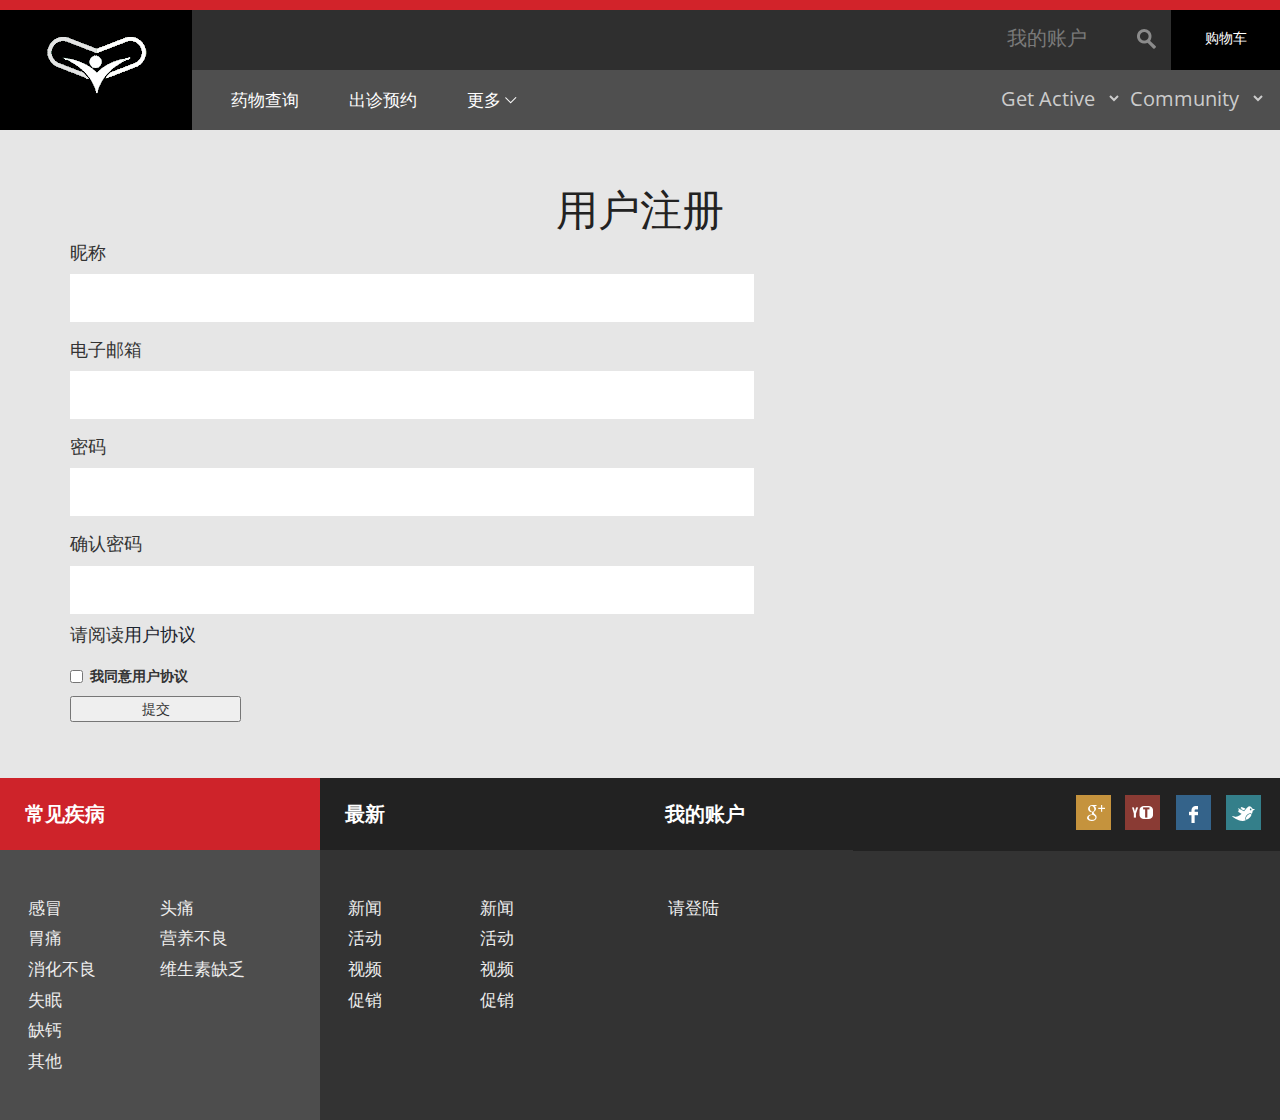
==== web/register.html @ a5f3bf62 "going to finish register" ====
<!DOCTYPE html>
<html>
<head>
<title>Home</title>
<link href="css/bootstrap.css" rel="stylesheet" type="text/css" media="all" />
<!-- jQuery (necessary for Bootstrap's JavaScript plugins) -->
<script src="js/jquery.min.js"></script>
<!-- Custom Theme files -->
<!--theme-style-->
<link href="css/style.css" rel="stylesheet" type="text/css" media="all" />	
<!--//theme-style-->
<meta name="viewport" content="width=device-width, initial-scale=1">
<meta http-equiv="Content-Type" content="text/html; charset=utf-8" />
<meta name="keywords" content="Sport Responsive web template, Bootstrap Web Templates, Flat Web Templates, Andriod Compatible web template, 
Smartphone Compatible web template, free webdesigns for Nokia, Samsung, LG, SonyErricsson, Motorola web design" />
<script type="application/x-javascript"> addEventListener("load", function() { setTimeout(hideURLbar, 0); }, false); function hideURLbar(){ window.scrollTo(0,1); } </script>
<!--fonts-->
<link href='http://fonts.useso.com/css?family=Open+Sans:400,300,600,700,800' rel='stylesheet' type='text/css'>
<!--//fonts-->

</head>
<body> 
<!--header-->
	<div class="line">
	
	</div>
	<div class="header">
		<div class="logo">
			<a href="index.jsp"><img src="images/logo.png" alt="" ></a>
		</div>
		<div  class="header-top">
			<div class="header-grid">
				<ul class="header-in">
						<li ><a href="account.html">我的账户   </a> </li>					
					</ul>
					<div class="search-box">
					    <div id="sb-search" class="sb-search">
							<form>
								<input class="sb-search-input" placeholder="Enter your search term..." type="search" name="search" id="search">
								<input class="sb-search-submit" type="submit" value="" method="PUT" action="/search/">
								<span class="sb-icon-search"> </span>
							</form>
						</div>
				    </div>
					<!-- search-scripts -->
					<script src="js/classie.js"></script>
					<script src="js/uisearch.js"></script>
						<script>
							new UISearch( document.getElementById( 'sb-search' ) );
						</script>
					<!-- //search-scripts -->
					<div class="online">
					<a href="cart.html" >购物车</a>
					</div>
					<div class="clearfix"> </div>
			</div>
			<div class="header-bottom">
				<div class="h_menu4"><!-- start h_menu4 -->
				<a class="toggleMenu" href="#">Menu</a>
				<ul class="nav">
					<li><a href="product.html">药物查询</a></li>		
					<li><a href="product.html">出诊预约</a>	
					</li>
					<li><a href="product.html">更多 <i> </i></a>
						<ul>
							<li><a href="contact.html">联系我们</a></li>
							<li><a href="account.html">我的账号</a></li>
							<li><a href="register.html">注册</a></li>
						</ul>
					</li>
				</ul>
				<script type="text/javascript" src="js/nav.js"></script>
			</div><!-- end h_menu4 -->
					<ul class="header-bottom-in">
						<li ><select class="drop">
							  <option value="Dollars" class="in-of">Get Active</option>
							  <option value="Euro" class="in-of">Get Active1</option>
							  <option value="Yen" class="in-of">Get Active2</option>
							</select> </li>
						<li ><select class="drop">
							  <option value="Dollars" class="in-of">Community</option>
							  <option value="Euro" class="in-of">Community1</option>
							  <option value="Yen" class="in-of">Community2</option>
							</select></li>		
					</ul>
			<div class="clearfix"> </div>
		</div>
		</div>
		<div class="clearfix"> </div>
	</div>
	<!---->	
<div class="container">
		<div class="register">
		<h2>用户注册</h2>		
		<div class=" register-top">
			<form name="form1">
				<div> 	
				<span id="UN" >昵称</span>
				<input type="text" name="username"   size="12" maxlength="12" onblur="UserName_onblur()">
			</div>
			<div> 	
				<span id="EA">电子邮箱</span>
				<input type="text" name="email" onblur="EmailAddress_onblur()">
			</div>
			<div> 
			  <span id="P">密码</span>
				<input type="password" name="password"  size="12" maxlength="12">
			</div>		
            <div> 
			  <span id="CP">确认密码</span>
			  <input type="password" name="ConfirmPassword"  onblur="ConfirmPassword_onblur()" size="12" maxlength="20">
			</div>
            <span id="CB">请阅读<a herf="">用户协议</a></span>
        <label class="checkbox">
          <input type="checkbox" name="checkbox">
          <i> </i>我同意用户协议</label>		
			  <input type="button" value="提交" onblur="ConfirmPassword_onblur()" onclick="btnCheckForm_onclick()"> 
			</form>
		</div>		
	</div>
	</div>

	<!---->
<!--footer-->
	<div class="footer">
		<div class="col-md-3 footer-left">
			<h4>常见疾病</h4>
			<div class="run-top">
				<ul class="run-grid">
					<li><a href="product.html">感冒</a></li>
					<li><a href="product.html">胃痛</a></li>
					<li><a href="product.html">消化不良</a></li>
					<li><a href="product.html">失眠</a></li>
					<li><a href="product.html">缺钙</a></li>
					<li><a href="product.html">其他</a></li>
				</ul>
				<ul class="run-grid">
					<li><a href="product.html">头痛</a></li>
					<li><a href="product.html">营养不良</a></li>
					<li><a href="product.html">维生素缺乏</a></li>
				</ul>
			<div class="clearfix"> </div>
			</div>
		</div>
		<div class="col-md-3 footer-left left-footer">
			<h4>最新</h4>
			<div class="run-top top-run">
				<ul class="run-grid">
					<li><a href="#">新闻</a></li>
					<li><a href="#">活动</a></li>
					<li><a href="#">视频</a></li>
					<li><a href="#">促销</a></li>
				</ul>
				<ul class="run-grid">
					<li><a href="#">新闻</a></li>
					<li><a href="#">活动</a></li>
					<li><a href="#">视频</a></li>
					<li><a href="#">促销</a></li>
				</ul>
			<div class="clearfix"> </div>
			</div>
		</div>
		<div class="col-md-2 footer-left left-footer">
			<h4>我的账户</h4>
				<ul class="run-grid-in">
					<li><a href="account.html">请登陆</a></li>
				</ul>
                <div class="clearfix"> </div>
		</div>
		<div class="col-md-4 footer-left left-footer">
			<ul class="social-in">
				<li><a href="#"><i> </i></a></li>
				<li><a href="#"><i class="youtube"> </i></a></li>
				<li><a href="#"><i class="facebook"> </i></a></li>
				<li><a href="#"><i class="twitter"> </i></a></li>
			</ul>
	    <div class="letter">

			</div>
			
		</div>
		<div class="clearfix"> </div>
	</div>
<script>
function HttpRequest(url, callback)
{
	this.request=new XMLHttpRequest();
	this.request.open("GET",url);
	
	var tempRequest=this.request;
	
	function reqReadyStateChange(){
		if (tempRequest.readyState==4){
			if (tempRequest.status == 200){
			    callback(tempRequest.responseText);
				}else{alert("无法连接到服务器！status:"+tempRequest.status+" readyState:"+tempRequest.readyState);}
			}
	}
	this.request.onreadystatechange=reqReadyStateChange;
}

HttpRequest.prototype.send=function(){
	this.request.send(null);
}
</script>
<script>
function btnCheckForm_onclick()
{
	var	myForm = document.form1;
	var flag = 1;

		if  (myForm.ConfirmPassword.value == "")
		{
			document.getElementById('CP').innerText ="再次输入密码(不能为空！)";
			document.all('CP').style.color="#ff0000";
			myForm.ConfirmPassword.focus();
		}
		else
		{
			document.getElementById('CP').innerText ="再次输入密码";
			document.all('CP').style.color="#b2b2b2";
		}

		if  (myForm.password.value == "")
		{
			document.getElementById('P').innerText ="密码(不能为空！)";
			document.all('P').style.color="#ff0000";
			myForm.password.focus();
		}
		else
		{
			document.getElementById('P').innerText ="密码";
			document.all('P').style.color="#b2b2b2";
		}

		if  (myForm.email.value == "")
		{
			document.getElementById('EA').innerText ="邮箱地址(不能为空！)";
			document.all('EA').style.color="#ff0000";
			myForm.email.focus();
		}
		else
		{
			document.getElementById('EA').innerText ="邮箱地址";
			document.all('EA').style.color="#b2b2b2";
		}

		if  (myForm.username.value == "")
		{
			document.getElementById('UN').innerText ="用户名称(不能为空！)";
			document.all('UN').style.color="#ff0000";
			myForm.username.focus();
		}
		else
		{
			document.getElementById('UN').innerText ="用户名";
			document.all('UN').style.color="#b2b2b2";
		}
	if (myForm.username.value == "" || myForm.email.value == "" || myForm.password.value == "" || myForm.ConfirmPassword.value == ""  )
	{
		flag=0;
	}
	else
	{
		var Un = document.form1.username;
		var myRegExp = /[a-zA-Z_0-9]{4,30}$/i;
		if (myRegExp.test(Un.value)==false)
		{
			document.getElementById('UN').innerText ="用户名（4-30位，只能输入字母数字和下划线）";
			document.all('UN').style.color="#ff0000";
			Un.focus();
			flag = 0;
		}
		else
		{
			document.getElementById('UN').innerText ="用户名";
			document.all('UN').style.color="#b2b2b2";
		}
		var EA = document.form1.email
		var myRegExp = /^([^<>()\[\],;:@"\x00-\x20\x7F]|\\.)+@(([a-z]|#\d+?)([a-z0-9]|#\d+?)*([a-z0-9]|#\d+?)\.)+([a-z]{2,4})$/i;
		if (myRegExp.test(EA.value)==false)
		{
			document.getElementById('EA').innerText ="邮箱地址（请输入正确的邮箱地址）";
			document.all('EA').style.color="#ff0000";
			EA.focus();
			flag = 0;
		}
		else
		{
			document.getElementById('EA').innerText ="邮箱地址";
			document.all('EA').style.color="#b2b2b2";
		}
		var Pw = document.form1.password;
		var myRegExp = /[a-zA-Z_0-9]{6,20}$/i;
		if (myRegExp.test(Pw.value)==false)
		{
			document.getElementById('P').innerText ="密码（请输入6~20位数字和字母）";
			document.all('P').style.color="#ff0000";
			Pw.focus();
			flag = 0;
		}
		else
		{
			document.getElementById('P').innerText ="密码";
			document.all('P').style.color="#b2b2b2";
		}
		var FN = document.form1.ConfirmPassword;
		var FN1 = document.form1.password.value;
		if (FN.value!=FN1)
		{
			document.getElementById('CP').innerText ="请再一次输入相同的密码";
			document.all('CP').style.color="#ff0000";
			FN.focus();
			flag = 0;
		}
		else
		{
			document.getElementById('CP').innerText ="再次输入密码";
			document.all('CP').style.color="#b2b2b2";
		}
		var CBox=document.form1.checkbox;
		if (!(CBox.checked))
		{
		    document.getElementById('CB').innerText ="是否同意用户协议？";
			document.all('CB').style.color="#ff0000";
			CBox.focus();
			flag=0;
	    }
	if (flag==1)
	{
		myForm.submit()
	}
}}

function  UserName_onblur(){
    var username = document.form1.username.value;
	if (username)
	{
		document.getElementById('UN').innerText ="昵称（请稍等，正在检查）";
		var url = "user/check?username="+username;
		var request= new HttpRequest(url, handleChkRe);
		request.send();
		
	}
}

function  EmailAddress_onblur(){
    var emailaddress = document.form1.email.value;
	if (emailaddress)
	{
		document.getElementById('EA').innerText ="电子邮箱（请稍等，正在检查）";
		var url = "user/check?emailaddress="+emailaddress;
		var request= new HttpRequest(url, handleChkRe);
		request.send();
		
}
}

function handleChkRe(responseJSON){
	var response=JSON.parse(responseJSON);
	alert(responseJSON);
	if (response.id==1)
	    {
			if (response.avaliable)
			{
				document.getElementById('UN').innerText ="昵称（可以使用）";
			}
			else
			{
				document.getElementById('UN').innerText ="昵称（已被占用）";
				document.getElementById('UN').style.color="#ff0000";}
		}
	elif (response.id==2)
	    {
			if(response.avaliable)
			{
				document.getElementById('EA').innerText ="电子邮箱（可以使用）";
			}
			else
			{
				document.getElementById('EA').innerText ="电子邮箱（已被占用）";
				document.getElementById('EA').style.color="#ff0000";}
		}
	}


function ConfirmPassword_onblur()
{
	var FN = document.form1.ConfirmPassword;
	var FN1 = document.form1.password.value;
	if (FN.value!=FN1)
	{
		document.getElementById('CP').innerText ="请再一次输入相同的密码";
		document.all('CP').style.color="#ff0000";
	}
	else
		{
			document.getElementById('CP').innerText ="再次输入密码";
			document.all('CP').style.color="#b2b2b2";
		}
}
</script> 
</body>
</html>
---- web/css/style.css ----
body{
	background:#e6e6e6;
	font-family: 'Open Sans', sans-serif;
}
body a{
	transition: 0.5s all;
	-webkit-transition: 0.5s all;
	-o-transition: 0.5s all;
	-moz-transition: 0.5s all;
	-ms-transition: 0.5s all;
}
 ul{
	padding: 0;
	margin: 0;
}
h1,h2,h3,h4,h5,h6,label,p{
	margin:0;	
}
.line{
	background:#d2232a;
	width:100%;
	height:10px;
	display:block;
}
.logo{
	background:#000;
	width:15%;
	margin:0 auto;
	float: left;
	min-height: 120px;
	text-align: center;
	padding-top: 14px;
}
.header-grid li{
	display:inline-block;
	  padding: 0 1em;
}
.header-grid li a{
	text-decoration:none;
	color:#7a7a7a;
	font-size:1.4em;
}
.header-top{
	float:left;
	width:85%;
	background:#2f2f2f;
}
.header-in {
	float: left;
	width: 90%;
	text-align:right;
	padding: 1em 5em 0 0;
}
.online{
	float:left;
	background:#000;
	width: 10%;
	text-align: center;
	min-height: 60px;
	padding: 18px 0 0;
}
.online a{
	text-decoration:none;
	font-size:1.2em;
	color:#fff;
	  padding: 0 0.5em;
}
.header-bottom-in{
	float:right;	
}
.header-bottom-in li{
	display:inline-block;
}
.header-bottom-in li select.drop {
	color:#cccccc;
	font-size:1.4em;
	background: none;
	border: none;
	outline: none;
	  cursor: pointer;
}
.header-bottom {
	background: #4f4f4f;
	padding: 1em;	
	margin: 0em 0 0;
}
select.in-drop {
	color:#7a7a7a;
	font-size:1.4em;
	background: none;
	border: none;
	outline: none;
	  cursor: pointer;
}
/*----*/
.search-box {
  position: relative;
}
.sb-search {
	position: absolute;
	right:11%;
	width: 0%;
	min-width:42px;
	margin-top: 0;
	top:10px;
	height:40px;
	float: right;
	overflow: hidden;
	-webkit-transition: width 0.3s;
	-moz-transition: width 0.3s;
	transition: width 0.3s;
	-webkit-backface-visibility: hidden;
	z-index: 999;
}
.sb-search-input {
	position: absolute;
	top: 0;
	right: 43px;
	border: none;
	outline: none;
	background:#d2232a;
	width: 35%;
	height:40px;
	margin: 0;
	z-index: 10;
	padding: 5px 15px;
	font-size: 15px;
	color: #ffffff;
	
}
.sb-search-input::-webkit-input-placeholder {
	color: #ffffff;
}
.sb-search-input:-moz-placeholder {
	color: #ffffff;
}
.sb-search-input::-moz-placeholder {
	color: #efb480;
}
.sb-search-input:-ms-input-placeholder {
	color: #ffffff;
}
.sb-icon-search,.sb-search-submit  {
	width:30px;
	height:40px;
	display: block;
	position: absolute;
	right: 0;
	top: 7%;
	padding: 0;
	margin: 0;
	line-height:71px;
	text-align: center;
	cursor: pointer;
}
.sb-search-submit {
	background: url('../images/img-sprite.png') no-repeat -20px -87px;
	-ms-filter: "progid:DXImageTransform.Microsoft.Alpha(Opacity=0)"; /* IE 8 */
    filter: alpha(opacity=0); /* IE 5-7 */
    color: transparent;
	border: none;
	outline: none;
	z-index: -1;
	-webkit-appearance: none;
}
.sb-icon-search {
    background:#2f2f2f url('../images/img-sprite.png') no-repeat -20px -87px;
	z-index: 90;
	  width: 30px;
  height: 30px;
	
}
.copyrights{
	text-indent:-9999px;
	height:0;
	line-height:0;
	font-size:0;
	overflow:hidden;
}
/* Open state */
.sb-search.sb-search-open,.no-js .sb-search {
	width:72%;
}
.sb-search.sb-search-open .sb-icon-search,.no-js .sb-search .sb-icon-search {
	background:  url('../images/search.png') no-repeat -20px -87px;
	color: #fff;
	z-index: 11;
}
.sb-search.sb-search-open .sb-search-submit,.no-js .sb-search .sb-search-submit {
	z-index: 90;
}
.h_menu4 {
  float: left;
    
}
/* start h_menu */
.toggleMenu {
    display: none;
	background: #0087D5;
	width: 100%;
	color: #FFF;
	font-size: 1.5em;
	padding: 1px 22px;
	text-decoration:none;
}
.toggleMenu {
    display: none;
	background: #0087D5;
	width: 100%;
	color: #FFF;
	font-size: 1.5em;
	padding: 1px 22px;
}
.toggleMenu:hover {
	text-decoration:none !important;
	color:#fff;
}
.nav {
    list-style: none;
    *zoom: 1;
}
.nav:before,
.nav:after {
    content: " "; 
    display: table; 
}
.nav:after {
    clear: both;
}
.nav ul {
    list-style: none;
	width: 18em;
	
	z-index:888;
}
.nav li a {
	display: block;
	padding: 4px 15px;
	color: #fff;
	font-size: 1.2em;
	-webkit-transition: all 0.3s ease-out;
	-moz-transition: all 0.3s ease-out;
	-ms-transition: all 0.3s ease-out;
	-o-transition: all 0.3s ease-out;
	transition: all 0.3s ease-out;
	text-decoration: none;
}
.nav li{
	color:#fff;
}
.nav li:hover {
	color:#d2232a;
}
.nav li {
    position: relative;
}
.nav li.active{
	color:#fff;	
}
.nav  li  a i{
	background: url(../images/arrow.png) no-repeat 0px 4px;
	display: inline-block;
	width: 13px;
	height: 13px;
}

.nav > li {
    float:left;
    margin: 0 10px;
}
.nav > li > a:hover{
	color:#d2232a;
}
.nav > li.hover > ul {
    left:-1px;
    top:30px;
}
.nav li li.hover ul {
    left: 100%;
   -webkit-transition: background .2s linear;
	-moz-transition: background .2s linear;
	-ms-transition: background .2s linear;
	-o-transition:  background .2s linear;
	transition: background .2s linear;
}
.nav > li > li > a{
	font-size:1.2em;
	padding: 10px 20px;
	display: block;
	color: #fff;
	background: #4f4f4f;
	position: relative;
	z-index: 9999;
	font-weight: normal;
	-webkit-transition: all 0.3s ease-out;
	-moz-transition: all 0.3s ease-out;
	-ms-transition: all 0.3s ease-out;
	-o-transition: all 0.3s ease-out;
	transition: all 0.3s ease-out;
	width: 100%;
	text-decoration: none;
	margin: 0;
	
}
.nav li li a{
	font-size:1.2em;
	border-bottom:1px solid #fff;
	padding: 10px 20px;
}
.nav li li a:hover{
	color:#d2232a;
}
.nav > li >  ul {
    position: absolute;
    left: -9999px;
    padding: 0;
    z-index: 9999;
    background:#4f4f4f;
}
/***** Media Quries *****/
@media screen and (max-width: 768px) {
.header {
  background: #4F4F4F;
}
	.h_logo4{
		text-align:center;
		float: none;
		margin: 4% 0;
	}
	
	.toggleMenu {
		padding: 5px 10px;
		width: 100%;
	}
	.nav li a {
		padding: 10px 15px;
	}
	.nav {
		
	}
    .active {
        display: block;
    }
    .nav > li {
        float: none;
    }
    .nav > li > .parent {
        background-position: 95% 50% !important;
    }
   .nav ul {
        display: block;
        width: 100%;
    }
   .nav > li.hover > ul , .nav li li.hover ul {
        position: static;
    }
}
@media screen and (max-width: 640px) {
	.toggleMenu {
		width:100%;
	}
}
@media screen and (max-width: 480px) {
	.toggleMenu {
		width:100%;
	}
}
@media screen and (max-width: 320px) {
	.toggleMenu {
		width:100%;
	}
}
/*----*/
.banner {
	background: url(../images/banner.jpg) no-repeat center;
	width: 100%;
	min-height: 200px;
	display: block;
	padding: 3em 0 0;
	  background-size: cover;
}
.banner-matter h1{
	background:rgba(0, 0, 0, 0.57);
	color:#fff;
	font-size: 3.5em;
	width: 55%;
	font-weight: 100;
	padding: 0.5em;
	line-height: 1.3em;
}
.banner-matter h1 span{
	display: block;
}
.out a{
	font-size:1.5em;
	color:#fff;
	text-decoration:none;
	padding:1em;
}
.banner-matter a.find{
	float:left;
	background:#191919;
}
.banner-matter a.find:hover{
	background:#d2232a;
}
.banner-matter a.shop{
	float:left;
	background:#0087d5;
}
.line1,.line2 {
  background: #d2232a;
  width: 100%;
  height: 5px;
  display: block;
}
.sport-your {
  position: relative;
}
h6.your-in {
  color: #fff;
  position: absolute;
  top: 31%;
  font-size: 1.4em;
  transform: rotate(-90deg);
  text-transform: uppercase;
  left: -2%;
}
/*----*/
.run{
	position: absolute;
	top: 0;
	z-index: 999;
	background:rgba(0, 0, 0, 0.47);
	width:100%;
	height:100%;
	margin:0 auto;
	padding:6em 0 0
}
.run i{
	background: url(../images/img-sprite.png)no-repeat -18px -11px ;
	width: 60px;
	min-height: 60px;
	display: block;	
	margin: 0 auto;
	text-align:center;
}
.run i.foot-in{
	background-position:-84px -11px ;	
}
.run i.cycling{
	background-position:-162px -11px ;	
}
.run i.fitness{
	background-position:-248px -11px ;	
}
.run i.tennis{
	background-position:-323px -11px ;	
}
.run p{
	font-size:1.3em;
	color:#fff;
}
/*----*/
.content-grids{
	
	padding:6em 4em;
}
.lot{
	float:left;
	width:45%;
}
.shoe{
	float:right;
	width:55%;
	padding: 1em;
}
.shoe p{
	font-size:1.25em;
	color:#000;
	line-height:1.5em;	  
}
.shoe label{
	font-size: 2em;
	color: #000;
	font-weight: 400;
	display: block;
	padding: 0.5em 0;
}
.shoe a{
	font-size: 1.1em;
	color: #000;
	text-decoration: none;
	text-transform: uppercase;
	display: block;
	font-weight: 600;
}
.shoe a:hover{
	color: #d2232a;
}
b.plus-in{
	font-size:3em;
	color:#000;
	font-weight:400;
	position:absolute;
	top:0;
	left:0;
}
.content-grid {
	position:relative;
}
.top-content {
padding: 0;
}
/*----*/
/*--- slider-css --*/
.slider {
	position: relative;
}
.rslides {
  position: relative;
  list-style: none;
  overflow: hidden;
  width: 100%;
  padding: 0;
  margin: 0;
}
.rslides li {
  -webkit-backface-visibility: hidden;
  position: absolute;
  display: none;
  width: 100%;
  left: 0;
  top: 0;
}
.rslides li:first-child {
  position: relative;
  display: block;
  float: left;
}
.rslides img {
  display: block;
  height: auto;
  float: left;
  width: 100%;
  border: 0;
}
.callbacks_nav {
  position: absolute;
  -webkit-tap-highlight-color: rgba(0,0,0,0);
  top: 5%;
  left: 0;
  opacity: 0.7;
  z-index: 3;
  text-indent: -9999px;
  overflow: hidden;
  text-decoration: none;
  height: 76px;
  width: 76px;
  background: url("../images/img-sprite.png") no-repeat -124px -76px;
}
.callbacks_nav.next {
  left: 8%;
  background-position:-216px -76px;
}
.london{
	position:absolute;
	top: 6%;
	z-index: 9;
	left: 17%;
}
.london h5{
	color:#fff;
	font-size:2em;
}
.london p{
	color:#fff;
	font-size:1.5em;
	padding:0.5em 0 0;
}
.bottom-content{
	padding:0;
}
.bottom-grid{
	padding:2.5em;
	background:#1a1a1a;
	min-height: 709px;
}
.bottom-grid h4{
	color:#cbcbcb;
	font-size:1.8em;
}
.news span{
	color:#808080;
	font-size:3em;
}
.news p{
	color:#cccccc;
	font-size:1.3em;
	line-height:1.8em;
	padding:0 0 1em;
}
.news a{
	color:#cccccc;
	font-size:1.3em;
	line-height:1.8em;
	padding:0 0 1em;
}
.foot label{
	float:left;
	color:#737373;
	font-size:1.2em;
}
.eye{
	float:right;
}
.eye li{
	display:inline-block;
}
.eye li a,.eye li  span{
	font-size:1em;
	color:#ccc;
	padding: 0 1em;
}
.eye li a{
	text-decoration:none;
}
.foot {
  padding: 1em 0;
  border-top: 1px solid #363636;
}
.eye li i{
	height: 16px;
	width: 16px;
	background: url("../images/img-sprite.png") no-repeat -319px -114px ;
	display: inline-block;
	vertical-align: middle;
}
.eye li i.comment{
	background-position:-348px -115px;
}
a.view{
	text-decoration:none;
	color:#fff;
	font-size:1.3em;
	padding: 0.7em 1.3em;
	background: #d2232a;
	display: inline-block;
	margin: 0.8em 0 0;
}
a.view:hover{
	background: #0087d5;
}
/*--product--*/
.product-grids{
	padding: 4em 0em;
}
.product-top {
	padding: 2em 0;
}
.product-grid {	
	position:relative;
}
.product-grid:hover{	
	background:#fff;
}
.product-grid:hover .shoe-in{	
	background:#d2232a;
}

.product-grid img{
	margin:0 auto;	
}
.shoe-in{
	padding: 1em;
}
.shoe-in h6{
	font-size:1.2em;
	line-height:1.8em;	  
}
.shoe-in h6 a{
	color:#000; 
	text-decoration:none;
}

.shoe-in label{
	font-size: 2em;
	color: #000;
	font-weight: 400;
	display: block;
	padding: 0.3em 0;
}
 a.store{
	font-size: 1.2em;
	color: #000;
	text-decoration: none;
	display: block;
	font-weight: 600;
}

b.plus-on {
  font-size: 3em;
  color: #000;
  font-weight: 400;
  position: absolute;
  top: 0;
  left: 4%;
}
.product-grid:hover .shoe-in h6 a,.product-grid:hover .shoe-in label,
.product-grid:hover .shoe-in a{	
	color:#fff;
}
/*--login--*/
.account h2,.register h2{
	font-size: 3em;
	color: #222;
	text-align:center;	
}
.account-top span,.register-top span{
	font-size:1.3em;
	display: block;
	padding: 0 0 0.5em;
}
.account-top div,.register-top div{
	padding:0.5em 0;
}
.account-top input[type="text"],.account-top textarea,.account-top input[type="password"],
.register-top input[type="text"],.register-top textarea,.register-top input[type="password"]{
	padding:14px;
	width:100%;
	background:#fff;
	border: none;	
	outline:none;
	color:#464646;
	font-size:1em;	
}
.register-top input[type="text"],.register-top textarea,.register-top input[type="password"]{
	width:60%;
}
.account-top textarea,.register-top textarea{
	resize:none;
	height:60px;		
}
.account-top input[type="submit"],.register-top input[type="submit"]{
	outline:none;
	padding:7px 20px;
	color:#FFF;
	cursor:pointer;
	background:#d2232a;
	border:none;
	width:20%;
   margin:1em auto 0;
   transition: 0.5s all;
	-webkit-transition: 0.5s all;
	-o-transition: 0.5s all;
	-moz-transition: 0.5s all;
	-ms-transition: 0.5s all;	
	font-size: 1.2em;
}
.account-top input[type="submit"]:hover,.register-top input[type="submit"]:hover{
	background:#0087d5;
}
.register-top input[type="submit"]{
	width:15%;
}
.register-top input[type="button"]{
	width:15%;
}
.account,.register{
	padding: 4em 0;
}
a.forgot {
	color: #d2232a;
	font-size: 1.2em;
	margin: 0em 1em;
}
.five  {
  background: #fff;
  border-radius: 100px;
  border: 2px solid #D2232A;
  width: 80px;
  height: 80px;
  position: absolute;
  top: 3%;
  right: 14%;
  padding: 1.3em 0 0;
  text-align: center;
}
.five  h1{
  font-size:1.5em;
  font-weight: 700;
  color:#000;
}
.five  span{
  font-size:1em;
  color:#d2232a;
}
.left-account img{
	margin:0 auto;
	padding:3em 0 2em;
}
.left-account{
	position:relative;	
}
a.create{
	text-decoration:none;
	color:#fff;	
	padding: 7px 20px;
	background: #d2232a;
	margin: 0 auto;
	text-align: center;
	display: block;
	width: 37%;
}
a.create:hover{
	background:#0087D5;
}
.account-pass{
	padding:1.5em 0 0;
}
/*--contact--*/
.contact h2 {
  font-size: 3em;
  color: #222;
  text-align:center;
  padding:0 0 1em;
}
.contact {
  padding: 4em 0;
}
.map iframe{
	width:100%;
	height:210px;
	border:none;
}
.map h3,.contact-grid h3{
	margin:0 0 1em;
	font-size:1.5em;
	color:#000;
}
.contact-grid h3{
	margin:0 0 0.5em;
}
.address{
	padding:1em 0 0;
}
.address h4{
	font-size:1.4em;
	color:#000;
}
.contact-grid span {
  font-size: 1.3em;
  display: block;
  padding: 0 0 0.5em;
}
.contact-grid div{
	padding:0.5em 0;
}
.contact-grid input[type="text"],.contact-grid textarea{
	width: 100%;
	padding: 1em;
	background: #fff;
	outline:none;
	border: none;
	-webkit-appearance: none;
}
.contact-grid textarea{
	resize:none;
	height:150px;
}
.send-in input[type="submit"]{
	width: 100%;
	font-size: 1.5em;
	background: #d2232a;
	padding: 0.4em 1em;
	text-align: center;
	color: #fff;
	border: none;
	outline:none;
	-webkit-appearance: none;
}
.send-in input[type="submit"]:hover{
	background:#0087d5;
}
.contact-form {
	padding: 1em 0 3em;
}
.address p{
	font-size: 1em;
	color: #8D8D8D;
	line-height: 1.8em;
	padding: 0.5em 0;
}
ul.social li{
	list-style:none;
}
ul.social li span,ul.social li a{
	font-size:1em;
	color:#8D8D8D;
	margin: 0 0 0.5em;
	display: block;
}
ul.social li a:hover{
	text-decoration:underline;
}

ul.social {
  padding: 0.4em 0 0;
}
/*--single--*/
.single-para h4{
	font-size:1.5em;
	color:#747272;
	line-height:1.5em;
	font-weight: 600;
}
label.add-to{
	display:block;
	font-size: 2em;
	color: #d2232a;
}
.single-para p{
	font-size:1em;
	color:#747272;
	line-height:1.8em;
}
a.cart{
  padding: 7px;
  color: #FFF;
  background: #d2232a;
  margin: 1.5em 0 0;
  font-size: 1em;
  display: block;
  line-height: 1.6em;
  width: 32%;
  text-align: center;
  text-decoration:none;
}
a.cart:hover{
	background: #0087d5;
}
.star {
  padding: 1em 0;
}
.star ul {
  float:left;
}
.star ul li{
	display:inline-block;
	vertical-align: sub;
}
.star ul li i{
	height: 16px;
	width: 16px;
	background: url("../images/img-sprite.png") no-repeat -386px -114px ;
	display: inline-block;
}
.review{
	float:left;
	  padding: 0 1em;
}
.star a{
	text-decoration:none;
	font-size:1em;
}
.single-bottom h4{
	color:#000;
	font-size:1.5em;
	padding:0.5em;
	border-bottom:1px solid #C5933D	
}
.single {
  padding: 4em 0;
}
.available h6{
	color:#d2232a;
	font-size:1.4em;
	padding: 0 0 1em;
}
.available ul li{
	display:inline-block;
	padding:0 0.5em 0 0;
	color:#4c4c4c;
	font-size:0.9em;
}
.available ul li select {
  outline: none;
  padding: 3px;
}
.available {
  padding: 2em 0 1em;
}
.single-top{
	padding:0;
}
/*--checkbox--*/
.single-bottom ul{
	padding:1em 0;
}
.single-bottom ul li{
	list-style:none;
	padding: 9px 20px;
}
.single-bottom ul li input[type="checkbox"] {
  display: none;
}
.single-bottom ul li input[type="checkbox"]+label {
  position: relative;
  padding-left: 31px;
  width: 100%;
    font-size: 1em;
}
.single-bottom ul li input[type="checkbox"]+label span:first-child {
  width: 18px;
  height: 18px;
  display: inline-block;
  border: 2px solid #D2232A;
  position: absolute;
  left: 0;
  bottom: 3px;
}
.single-bottom ul li input[type="checkbox"]:checked+label span:first-child:before {
  content: "";
  background:url(../images/11.png)no-repeat;
  position: absolute;
  left: 2px;
  top: 2px;
  font-size: 10px;
  width:16px;
  height:16px;
  }
/*----*/
.grid-product{
	float:right;
	width:55%;
}
a.elit{
	font-size:1em;
	color:#000;
}
a.elit:hover{
	color:#d2232a;	
	text-decoration:underline;
}
span.price-in{
	font-size: 0.8em;
	  padding: 1em 0 0;
  display: block;
}
span.price-in small{
	font-size: 9px;
	text-decoration: line-through;
	color: #afafaf;
}
.product-go {
	padding: 2em 0 0;
}
.fashion {
  float: left;
  width: 43%;
}

/*--footer--*/
.footer-left{
	padding:0;
}
.footer-left h4{
	padding:1em;
	color:#fff;
	font-size: 1.7em;
	background: #ce232a;
	font-weight: 600;
	text-transform: uppercase;
}
.run-top{
	background:#4d4d4d;
	padding:3em 2em;
	min-height: 270px;
}
.run-grid{
	float:left;
	width:50%;
}
.run-grid  li,.run-grid-in li{
	list-style:none;
}
.run-grid li a,.run-grid-in li a{
	padding: 0.2em 0;
	color: #ededed;
	font-size: 1.2em;
	text-decoration: none;
	display: block;
}
.run-grid li a:hover,.run-grid-in li a:hover{
	color: #d2232a;
}
.left-footer h4{
	background:#222222;
}
.top-run {
	background:#333333;
	min-height: 270px;
}
.run-grid-in{
	background:#333333;
	padding:3em 2em ;
	min-height: 270px;
}
ul.social-in {
  text-align: right;
  padding: 1em;
  background:#222222;
}
ul.social-in li{
	display: inline-block;	
}
ul.social-in li  i{
	background:url(../images/img-sprite.png)no-repeat -16px -182px ;
	width: 40px;
	height: 40px;
	display: inline-block;
	margin: 0 3px;	
}
ul.social-in li  i.youtube{
	background-position: -114px -182px;
}
ul.social-in li  i.facebook{
	background-position:-211px -182px;
}
ul.social-in li  i.twitter{
	background-position:-309px -182px;
}
ul.social-in li  i:hover{
	background-position:-65px -182px;
}
ul.social-in li  i.youtube:hover{
	background-position:-164px -182px;
}
ul.social-in li  i.facebook:hover{
	background-position: -259px -182px;
}
ul.social-in li  i.twitter:hover{
	background-position:-356px -182px;
}
.letter{
	background:#333333;
	padding:3em 2em 1em;
	color:#fff;
	  min-height: 271px;
}
.letter h5{
	font-size:1.5em;
}
.letter span{
	font-size:1.1em;
	color:#737373;
	text-transform:uppercase;
	padding:0.5em 0;
	display:block;
}
.letter h6{
	font-size:1.5em;
}
.letter p{
	font-size:1.2em;
}
 a.sign{
	font-size:1em;
	text-decoration:none;
	color:#fff;
	background:#1a1a1a;
	padding:1em;
	display:inline-block;
	margin:1em 0 0;
}
 a.sign:hover{
	background:#d2232a;
}
p.footer-class {
  font-size: 1em;
  color: #fff;
    padding: 0.5em 0;
}
p.footer-class a{
  color:#d2232a;
}
p.footer-class a:hover{
  color:#fff;
}
/*--responsive--*/
@media(max-width:1440px){
.news p {
  font-size: 1.1em;
}
.news a {
  font-size: 1.1em;
}
ul.social-in {
  padding: 1.02em;
}
.online a {
  font-size: 1em;
}

.letter {
  min-height: 270px;
}
}
@media(max-width:1366px){
.letter h6 {
  font-size: 1.3em;
}
.footer-left h4 {
  padding: 1.3em;
  font-size: 1.4em;
}
.bottom-grid {
  padding: 1.55em;
    min-height: 666px;
}
.letter {
  min-height: 269px;
}
.news span {
  font-size: 2.8em;
}
}
@media(max-width:1280px){
ul.social-in {
  padding: 1em;
}
.london {
  left: 22%;
}
.callbacks_nav.next {
  left: 10%;
}
h6.your-in {
  font-size: 1.2em;
}
.news span {
  font-size: 2em;
}
.news p {
  font-size: 1em;
}
.news a {
  font-size: 1em;
}
a.view {
  padding: 0.6em 1.3em;
}
.bottom-grid {
  padding:2.33em;
  min-height: 624px;
}
p.footer-class {
  font-size: 0.9em;
}
}
@media(max-width:1024px){
.online a {
  font-size: 0.75em;
}
.nav li a {
  padding: 4px 9px;
}
.online {
  padding: 20px 0 0;
}
.content-grids {
  padding: 4em 2em;
}
.shoe p {
  font-size: 1em;
}
ul.social-in {
  padding: 0.65em;
}
.footer-left h4 {
  padding: 1.7em;
  font-size: 1em;
}
.run-grid-in {
  min-height: 293px;
}
.banner-matter h1 {
  font-size: 3em;
}
.banner {
  min-height: 581px;
}
.bottom-grid {
  padding: 2em;
}
.news span {
  font-size: 1.8em;
}
.news p {
  height: 31px;
  overflow: hidden;
}
.news a {
  height: 31px;
  overflow: hidden;
}
p.footer-class {
  font-size: 0.83em;
}
.callbacks_nav.next {
  left: 13%;
}
.london {
  left: 27%;
}
.header-bottom-in li select.drop {
  font-size: 1.2em;
}
.header-bottom-in {
  padding: 0.3em 0 0;
}
.bottom-grid {
  min-height: 494px;
}
a.sign {
  padding: 0.63em 1em;
}
.letter h6 {
  font-size: 1.1em;
}
.letter p {
  font-size: 1em;
}
}
@media(max-width:768px){
.nav li a {
  padding: 4px 0px;
}
.nav li li a {
  padding: 4px 0px;
    border-bottom: none;
}
.header-in {
  width: 76%;
  padding: 1em 4em 0 0;
}
.online {
  width: 24%;
}
.online a {
  font-size: 1em;
}
.sb-search {
  position: absolute;
  right: 27%;
}
.sb-search-input {
  width: 54%;
}
.banner-matter h1 {
  font-size: 2.5em;
}
.banner {
	min-height: 469px;
    padding: 3em 0 0;
}
.header-bottom {
  padding: 0.7em 1em;
}
.top-content img{
  width:100%;
}
.logo img{
	width:100%;
}
.grid-product-in {
  float: left;
  width: 50%;
}
.grid-product-in:nth-child(3) {
  display:none;
}
.single-top {
  float: left;
  width: 47%;
}
.single-top-in {
  float: left;
  width: 53%;
}
.grid-product {
  width: 76%;
    padding: 2em 0 0;
}
.fashion {
  width: 20%;
}
a.elit {
  font-size: 1.3em;
}
span.price-in {
  font-size: 1.2em;
  padding: 0.3em 0 0;
}
.contact-grid {
  padding: 1em 1em 0;
}
.run-grid-in {
  min-height: 176px;
}
.bottom-grid h4 {
  padding: 0 0 0.3em;
}
.five {
  right: 28%;
}
.register-top input[type="text"], .register-top textarea, .register-top input[type="password"] {
  width: 100%;
}
}
@media(max-width:640px){
.logo {
	width: 20%;
    padding-top: 23px;
}
.header-top {
	width: 80%;
}
.banner-matter h1 {
  font-size: 2em;
}
.out a {
  font-size: 1.1em;
}
.banner {
  min-height: 378px;
    padding: 3em 0 0;
}
.callbacks_nav.next {
  left: 13%;
}
.london {
  left: 28%;
}
.run {
  padding: 3em 0 0;
}
.sb-search-input {
  width: 60%;
}
h6.your-in {
  top: 25%;
  font-size: 1em;
}
.single-top ,.single-top-in{
  width: 100%;
}
.contact h2 {
  padding: 0 0 0.5em;
}
.account input[type="text"], .account textarea, .account input[type="password"] {
  width: 100%
}
.top-in-single {
  padding: 0;
}
.single-top {
    width: 50%;
}
}
@media(max-width:480px){
.header-in {
  width: 100%;
}
.online {
  display: none;
}
.sb-search {
  right: 6%;
}
.header-grid li a,select.in-drop,.header-bottom-in li select.drop {
  font-size: 1em;
}
.header-in {
  width: 100%;
  padding: 1em 3em;
}
.header-bottom-in {
  padding: 0.5em 0 0;
}
.toggleMenu {
  font-size: 1.2em;
}
.header-bottom {
  padding: 1em ;
}
.banner-matter h1 {
  font-size: 1.5em;
}
.out a {
  font-size: 1em;
  padding: 0.7em;
}
.banner {
  min-height: 270px;
  padding: 3em 0 0;
}
.london h5 {
  font-size: 1.5em;
}
.london p {
  font-size: 1.2em;
}
.callbacks_nav.next {
  left: 19%;
}
.london {
  left:40%;
  top: 8%;
}
.bottom-grid {
  padding: 2em;
}
.sb-search-input {
  width: 81%;
}
.sb-search {
  top: 3px;
}
.product-grids {
  padding: 2em 0em;
}
.shoe-in h6 {
  font-size: 1em;
}
.shoe-in {
  padding: 0.5em;
}
.product-top {
  padding: 1em 0;
}
.shoe-in label {
  font-size: 1.7em;
}
.grid-product {
  padding: 1em 0 0;
}
.contact {
  padding: 2em 0;
}
.account h2 {
  padding: 0.2em 0;
}
.footer-left h4 {
  padding: 1.3em;
  font-size: 1.3em;
}
.single {
  padding: 2em 0;
}
.five {
  right: 17%;
}
a.create {
  width: 50%;
}
.register-top input[type="submit"] {
  width: 30%;
}
.register-top input[type="button"] {
  width: 30%;
}
.single-top {
    width: 100%;
}
.imagezoom-cursor,.imagezoom-view{
display:none;
}
}
@media(max-width:320px){
.logo {
  width: 30%;
  padding-top: 20px;
    min-height: 94px;
}
.header-top {
  width: 70%;
}
.header-in {
  padding: 1em 0em;
}
.header-grid li {
  padding: 0 0.5em;
}
.search-box {
  display: none;
}
.header-bottom {
  padding: 0.5em 1em;
}
.toggleMenu {
  font-size: 1em;
  text-align:center;
}
.header-bottom-in {
  width: 50%;
  padding: 0.2em 0 0;
}
.header-bottom-in li:nth-child(1){
	display:none;
}
.banner-matter h1 {
	font-size: 1em;
    width: 75%;
}
.out a {
  font-size: 0.8em;
    padding: 0.5em;
}
.banner {
  min-height: 100px;
  padding: 3em 0 0;
}
.run p {
  font-size: 1em;
}
.run{
    padding: 1em 0 0;
}
h6.your-in {
  top: 24%;
  font-size: 0.59em;
    left: -1%;
}
.content-grids {
  padding: 1.5em 1em;
}
.shoe p {
  height: 19px;
  overflow: hidden;
}
.shoe label {
  font-size: 1.4em;
  padding: 0.2em 0;
}
.shoe a {
  font-size: 1em;
}
 .header-bottom-in li select.drop {
  font-size: 0.9em;
}
.london h5 {
  font-size: 1em;
}
.london p {
  font-size: 0.9em;
}
.bottom-grid {
  padding: 1em;
}
.bottom-grid h4 {
  font-size: 1.3em;
}
.news span {
  font-size: 1.3em;
}
a.view {
	font-size: 1em;
    padding: 0.3em 1em;
}
.footer-left h4 {
  padding: 0.7em;
}
.run-grid li a, .run-grid-in li a {
  font-size: 1em;
}
.run-top {
  padding: 1em 1em;
  min-height: 178px;
}
.run-grid-in {
  min-height: 100px;
  padding:1em;
}
.letter {
  min-height: 201px;
  padding:1em;
}
.letter h5 {
  font-size: 1.2em;
}
.letter span {
  font-size: 1em;
}
.letter h6 {
  font-size: 1em;
}
.letter p {
  font-size: 0.9em;
}
a.sign {
  font-size: 0.9em;
  padding:0.5em;
}
p.footer-class {
  font-size: 0.8em;
}
.grid-product-in {
  width: 100%;
    padding: 0 0 1em;
}
.shoe-in a {
  font-size: 1em;
}
.product-grids {
  padding: 1.5em 0em;
}
ul#etalage {
	width: 250px !important;
	height: 510px !important;
}
li.etalage_small_thumbs {
  width: 250px !important;
}
.single-para h4 {
  font-size: 1.1em;
}
.single-para p {
  font-size: 0.9em;
  padding: 0.3em 0 0;
}
.star a {
  font-size: 0.87em;
}
label.add-to {
  font-size: 1.5em;
}
.available {
  padding: 1em 0;
}
.available h6 {
  font-size: 1.2em;
  padding: 0 0 0.7em;
}
.col-md-3 {
  padding: 0;
}
.single-bottom ul li {
  padding: 9px 10px;
}
.single-bottom h4 {
  font-size: 1.3em;
}
.single-bottom ul li input[type="checkbox"]+label {
  font-size: 0.9em;
}
.grid-product {
  width: 55%;
  padding:0;
}
.fashion {
  width: 40%;
}
a.elit {
  font-size: 1em;
}
.product-go {
  padding: 0.3em 0 0;
}
.single {
  padding: 1.5em 0;
}
.account h2 ,.contact h2,.account h2, .register h2{
  font-size: 2em;
}
.account-pass {
  padding: 0.5em 0 0;
}
.contact h2{
	padding:0 0 0.2em;
}
.account input[type="text"], .account textarea, .account input[type="password"] 
,.contact-grid input[type="text"], .contact-grid textarea,
.register-top input[type="text"], .register-top textarea, .register-top input[type="password"]{
  padding: 10px;
}
.account span,.contact-grid span, .register-top span {
  font-size: 1em;
}
.account input[type="submit"] {
  padding: 7px 20px;
  width: 29%;
  font-size: 1em;
}
.register-top input[type="submit"]{
	padding: 7px 20px;
  width: 40%;
  font-size: 1em;
}
.register-top input[type="button"]{
	padding: 7px 20px;
  width: 40%;
  font-size: 1em;
}
.account,.register  {
  padding: 1.5em 0;
}
.h_menu4 {
  width: 43%;
}
.map {
  padding: 0;
}
.map h3, .contact-grid h3 {
  margin: 0 0 0.5em;
  font-size: 1.3em;
  padding: 0;
}
.address h4 {
  font-size: 1.2em;
}
.send-in input[type="submit"] {
  width: 100%;
  font-size: 1em;
}
.contact {
  padding: 1.5em 0;
}
.callbacks_nav {
  height: 57px;
  width: 57px;
  background: url("../images/img-sprite.png") no-repeat -92px -57px ;
  background-size: 400px;
}
.callbacks_nav.next {
  background-position: -161px -57px;
}
.nav li a ,.nav li li a{
  font-size: 1em;
}
.bottom-grid {
  min-height: 425px;
}
.account-top,.left-account {
  padding: 0;
}
.five {
  top: -1%;
  right: 5%;
}
a.create {
  width: 61%;
}
}
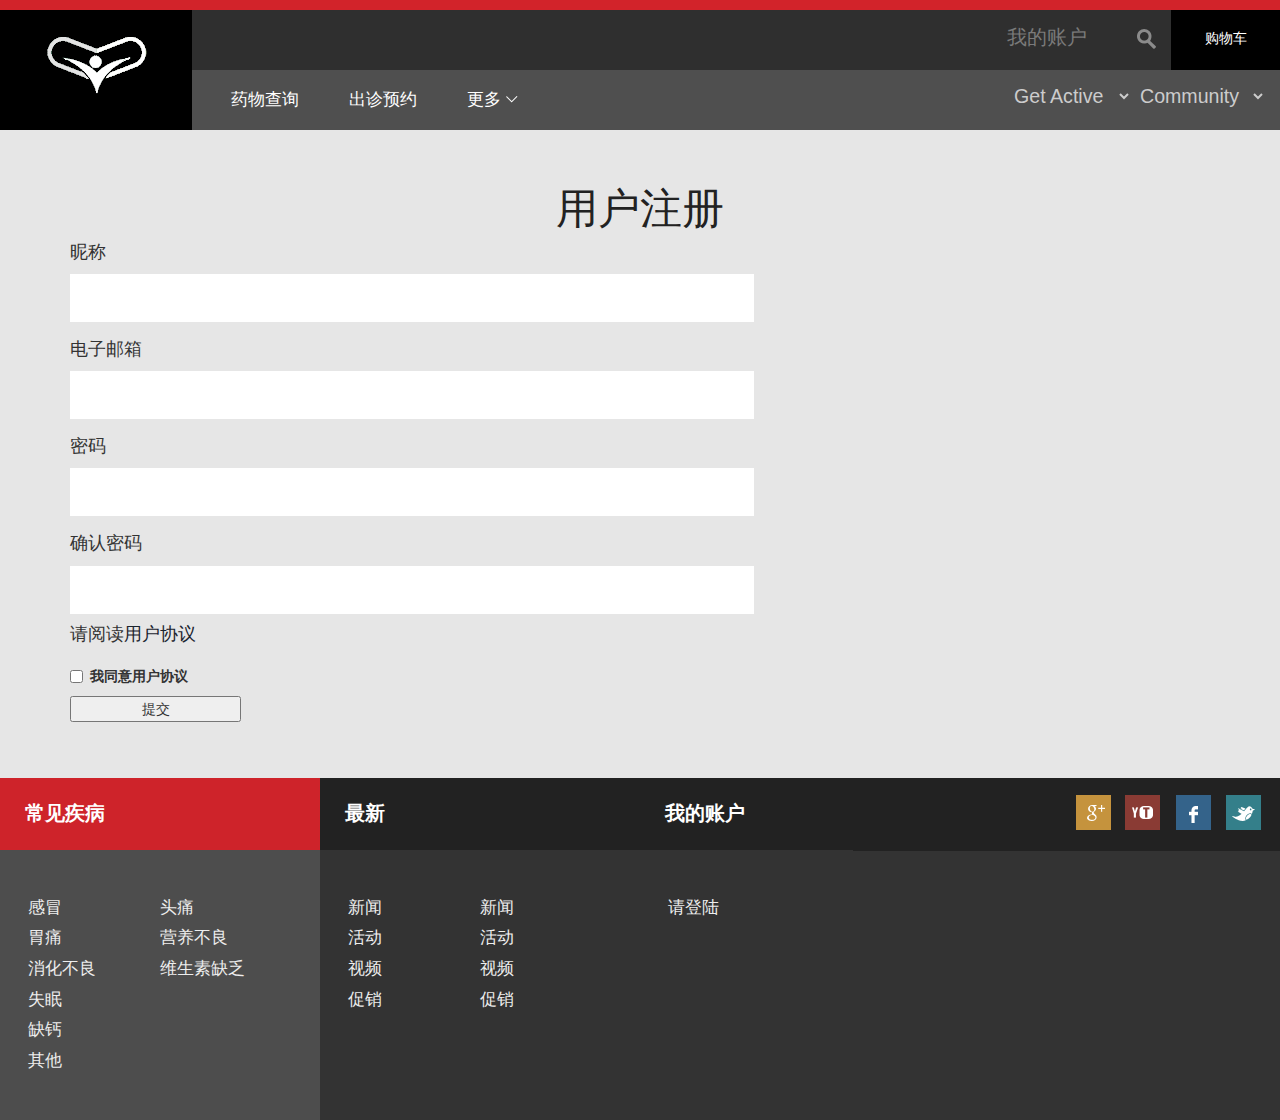
==== commit 3e452f7f: "medicineController" ====
--- a/web/register.html
+++ b/web/register.html
@@ -14,9 +14,9 @@
 <meta name="keywords" content="Sport Responsive web template, Bootstrap Web Templates, Flat Web Templates, Andriod Compatible web template, 
 Smartphone Compatible web template, free webdesigns for Nokia, Samsung, LG, SonyErricsson, Motorola web design" />
 <script type="application/x-javascript"> addEventListener("load", function() { setTimeout(hideURLbar, 0); }, false); function hideURLbar(){ window.scrollTo(0,1); } </script>
-<!--fonts-->
+<!--fonts-
 <link href='http://fonts.useso.com/css?family=Open+Sans:400,300,600,700,800' rel='stylesheet' type='text/css'>
-<!--//fonts-->
+fonts-->
 
 </head>
 <body> 
@@ -93,7 +93,7 @@
 		<div class="register">
 		<h2>用户注册</h2>		
 		<div class=" register-top">
-			<form name="form1">
+			<form name="form1" action="user/register" method="post">
 				<div> 	
 				<span id="UN" >昵称</span>
 				<input type="text" name="username"   size="12" maxlength="12" onblur="UserName_onblur()">
@@ -358,7 +358,6 @@
 
 function handleChkRe(responseJSON){
 	var response=JSON.parse(responseJSON);
-	alert(responseJSON);
 	if (response.id==1)
 	    {
 			if (response.avaliable)
@@ -370,7 +369,7 @@
 				document.getElementById('UN').innerText ="昵称（已被占用）";
 				document.getElementById('UN').style.color="#ff0000";}
 		}
-	elif (response.id==2)
+	if (response.id==2)
 	    {
 			if(response.avaliable)
 			{
